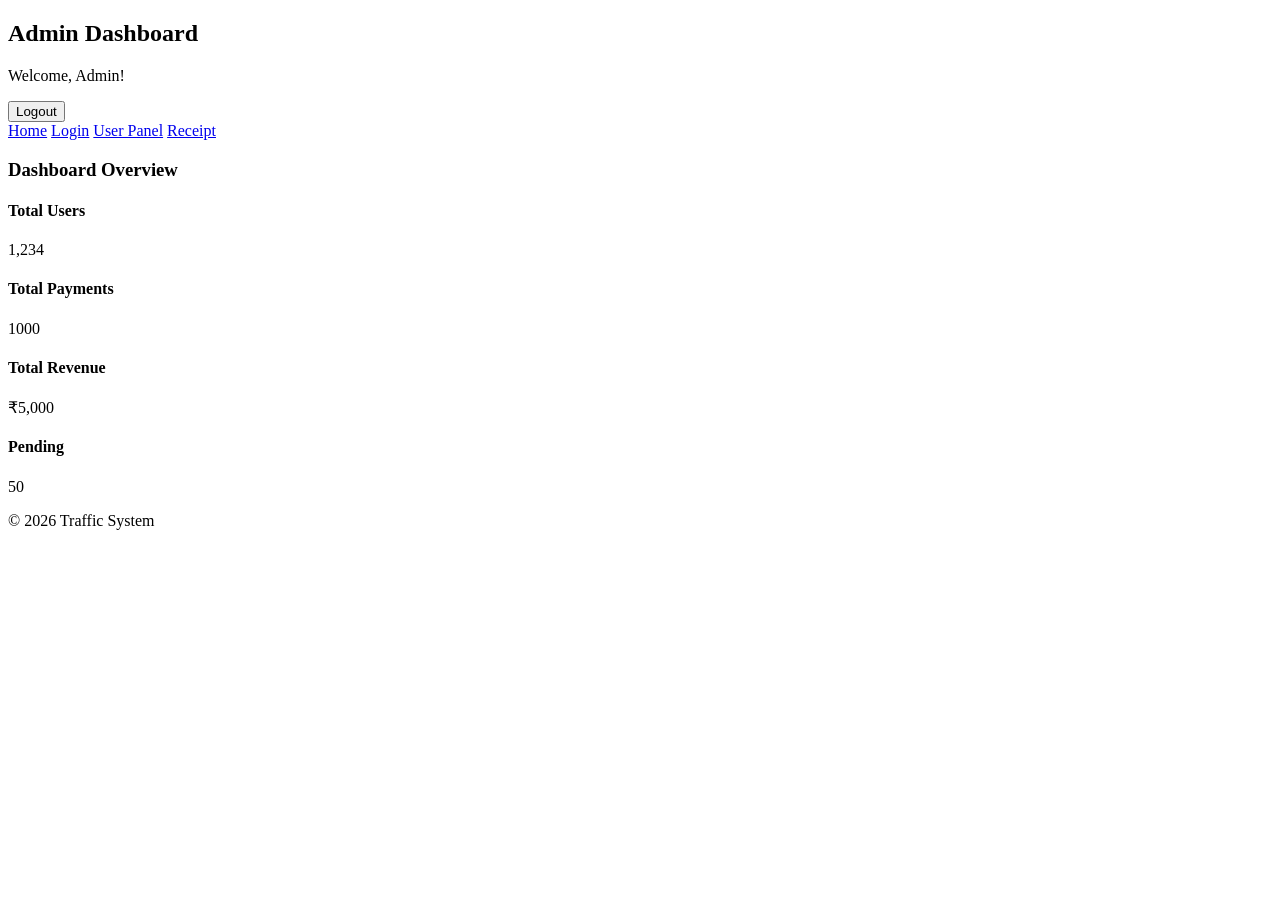
==== src/main/resources/templates/admin.html @ a8cd22db "Init project" ====
<!DOCTYPE html>
<html lang="en">
<head>
    <meta charset="UTF-8">
    <meta name="viewport" content="width=device-width, initial-scale=1.0">
    <title>Admin Dashboard</title>
    <link rel="stylesheet" href="style.css">
</head>
<body class="admin-page">

<header>
    <h2>Admin Dashboard</h2>
    <p>Welcome, Admin!</p>
    <button onclick="logout()">Logout</button>
</header>

<nav>
    <a href="/index">Home</a>
    <a href="/login">Login</a>
    <a href="/dashboard">User Panel</a>
    <a href="/receipt">Receipt</a>
</nav>

<section>
    <h3>Dashboard Overview</h3>

    <div class="cards">
        <div class="card">
            <h4>Total Users</h4>
            <p>1,234</p>
        </div>

        <div class="card">
            <h4>Total Payments</h4>
            <p>1000</p>
        </div>

        <div class="card">
            <h4>Total Revenue</h4>
            <p>₹5,000</p>
        </div>

        <div class="card">
            <h4>Pending</h4>
            <p>50</p>
        </div>
    </div>
</section>

<footer>
    <p>© 2026 Traffic System</p>
</footer>

<script>
function logout(){
    //alert("Logged out successfully");
    location.href = "/login";
}
</script>

</body>
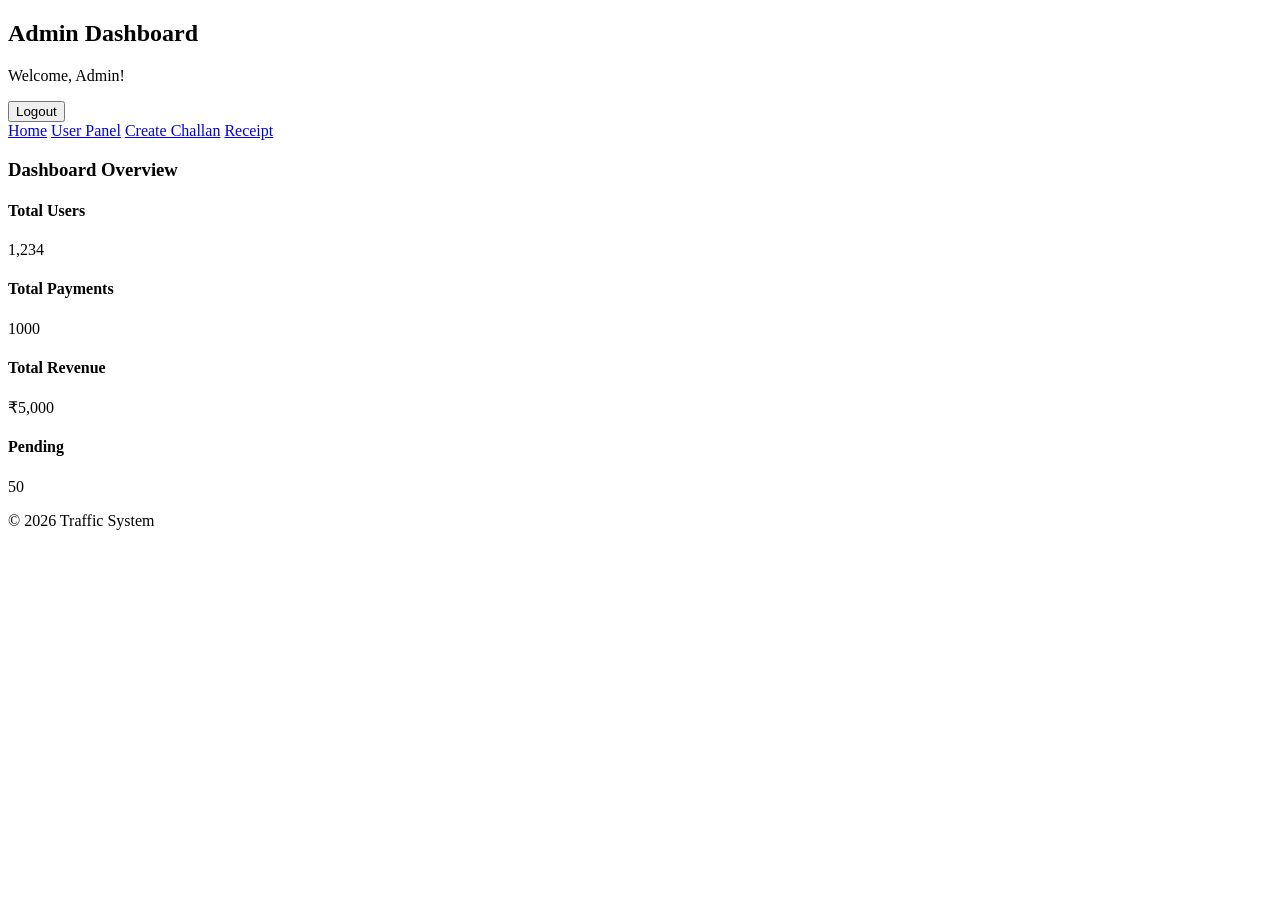
==== commit a7719675: "Add changes" ====
--- a/src/main/resources/templates/admin.html
+++ b/src/main/resources/templates/admin.html
@@ -16,8 +16,9 @@
 
 <nav>
     <a href="/index">Home</a>
-    <a href="/login">Login</a>
+    <!-- <a href="/login">Login</a> -->
     <a href="/dashboard">User Panel</a>
+    <a href="/admin/create-challan">Create Challan</a>
     <a href="/receipt">Receipt</a>
 </nav>
 
